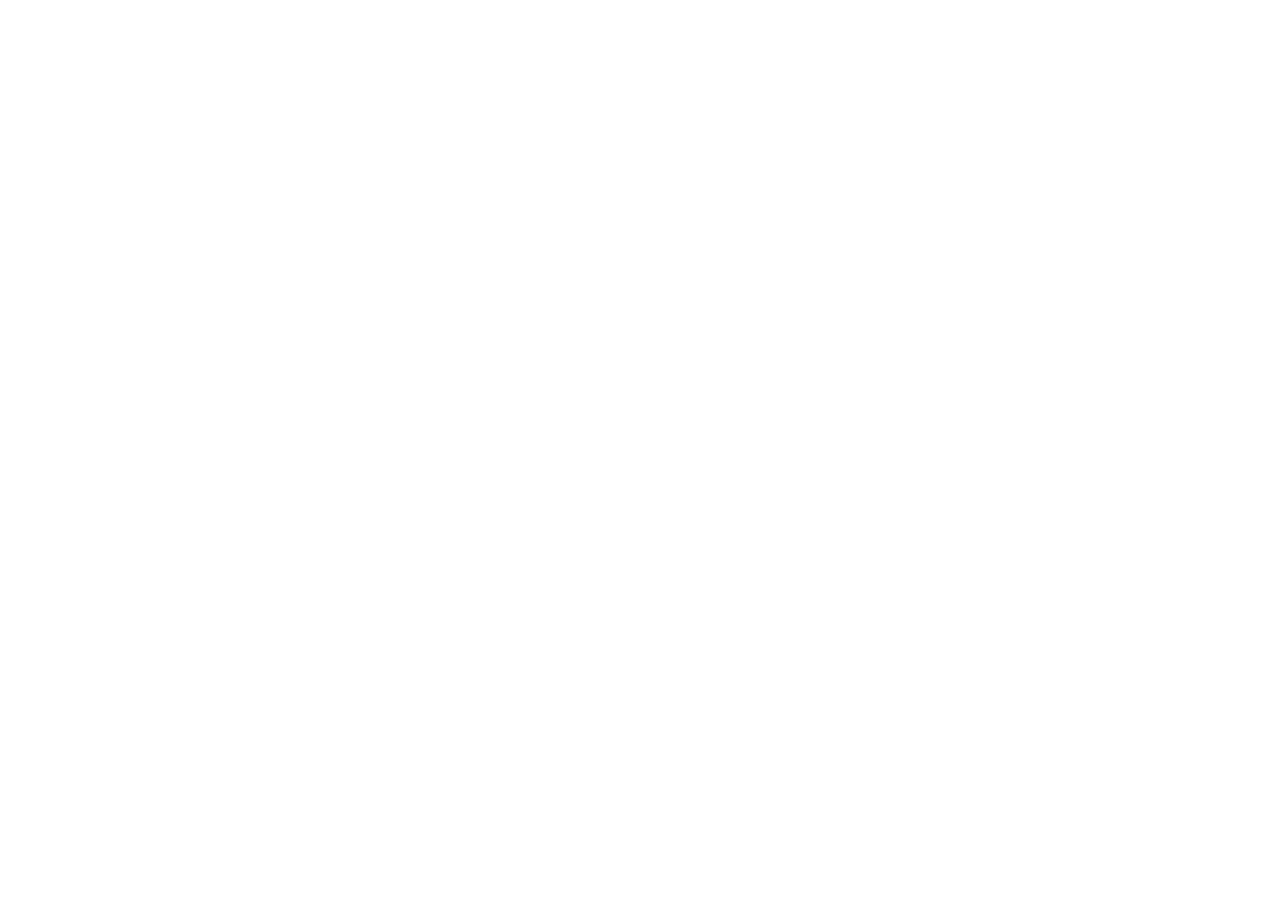
==== index.html @ 5870ba74 "initial commit" ====
<!DOCTYPE html>
<html lang="en">

<head>
  <meta charset="UTF-8">
  <meta name="viewport" content="width=device-width, initial-scale=1.0">
  <link rel="stylesheet" href="style.css">
  <script type="module" src="main.js"></script>
  <title>Document</title>
</head>

<body>

</body>

</html>
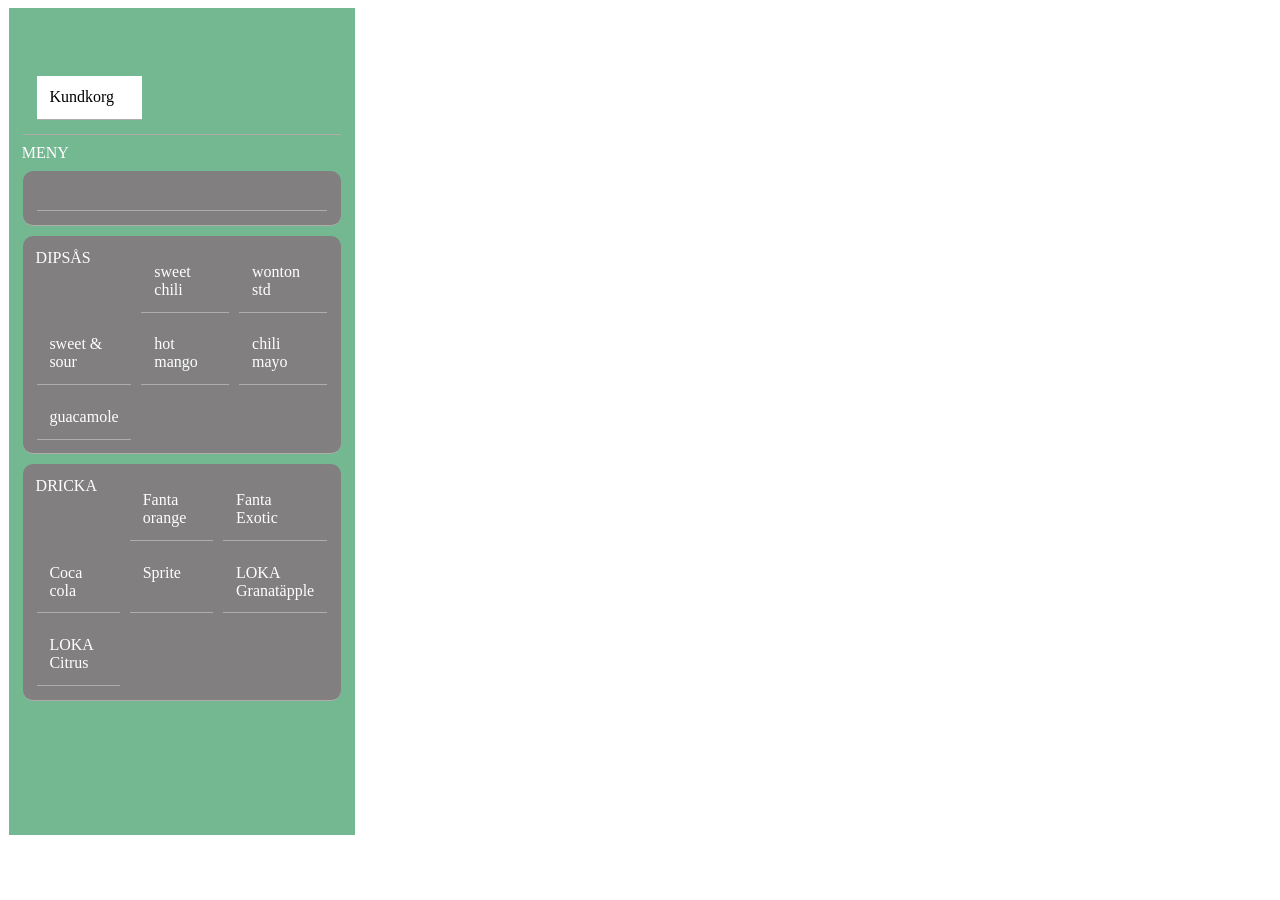
==== commit 60590962: "meny" ====
--- a/index.html
+++ b/index.html
@@ -4,12 +4,58 @@
 <head>
   <meta charset="UTF-8">
   <meta name="viewport" content="width=device-width, initial-scale=1.0">
-  <link rel="stylesheet" href="style.css">
-  <script type="module" src="main.js"></script>
+  <link rel="stylesheet" href="./style/style.css">
+  <script type="module" src="./index.html"></script>
   <title>Document</title>
 </head>
 
 <body>
+  <div class="menu">
+    <header>
+      <div>
+        <div class="shopping-cart">Kundkorg</div>
+      </div>
+    </header>
+
+    <!-- <input type="text" id="meny" placeholder="enter your item"> -->
+
+
+    MENY<!-- ordet meny och kundkorg, grön bakgrund -->
+    <div class="food-options">
+      <div class = "item-information"></div>
+    </div>
+
+    <div class="dip-options">DIPSÅS
+      <!-- använd grid, -->
+      <!-- grå bakgrund, vittext -->
+      <!-- lägg till sträckad linje, kostnad och ingredienser med små bokstäver -->
+      <div class="sweet-chili"> sweet chili</div>
+      <div class="wonton-std"> wonton std</div>
+      <div class="sweet-&-sour"> sweet & sour</div>
+      <div class="hot-mango"> hot mango</div>
+      <div class="chili-mayo"> chili mayo</div>
+      <div class="guacamole"> guacamole</div>
+    </div>
+
+    <div class="drinks">DRICKA
+      <!-- använd grid, -->
+      <!-- grå bakgrund, vittext -->
+      <!-- lägg till sträckad linje, kostnad och ingredienser med små bokstäver -->
+      <div class="fanta-orange"> Fanta orange</div>
+      <div class="fanta-exotic"> Fanta Exotic</div>
+      <div class="coca-cola"> Coca cola</div>
+      <div class="sprite"> Sprite</div>
+      <div class="loka-Granatäpple"> LOKA Granatäpple</div>
+      <div class="loka-citrus"> LOKA Citrus</div>
+    </div>
+
+
+    <!-- lägg till kundkorg på menysidan <button> addEventListener med click .js -->
+    <!-- vy 2 och 3 (kundvagn och beräknad väntetid skrivs helt i .js använd samma sätt med att göra div, p osv i .js) -->
+    <!--VY2!!  button addEventListener med click (take my money) i hoppar till din mat tillagas-->
+
+    <!-- UTSEENDE VY 2: -->
+    <!-- UTSEENDE VY 3: -->
 
 </body>
 
--- a/style/style.css
+++ b/style/style.css
@@ -0,0 +1,63 @@
+.menu {
+  display: grid;
+  align-content: center;
+  width: 20em;
+  height: 50em;
+  background-color: rgb(116, 184, 146);
+  border-bottom: 1px solid rgb(116, 184, 146);
+  color: white;
+  padding: 0.8em;
+  gap: 0.5em;
+}
+
+.shopping-cart {
+  display: flex;
+  width: 5em;
+  background-color: white;
+  color: black;
+}
+
+.food-options {
+  display: flex;
+  flex-direction: column;
+  justify-content: center;
+  border-bottom: 0.5px solid rgb(177, 172, 172);
+  background-color: rgb(129, 127, 127);
+  color: white;
+  border-radius: 10px;
+}
+
+*>p,
+div {
+  border-bottom: 1px solid rgb(177, 172, 172);
+  padding: 0.8em;
+  margin: 1px;
+}
+
+.dip-options {
+  display: grid;
+  grid-template-columns: repeat(3, 1fr);
+  border-bottom: 0.5px solid rgb(177, 172, 172);
+  background-color: rgb(129, 127, 127);
+  color: white;
+  border-radius: 10px;
+  padding: 0.8em;
+  gap: 0.5em;
+}
+
+.drinks {
+  display: grid;
+  grid-template-columns: repeat(3, 1fr);
+  border-bottom: 0.5px solid rgb(177, 172, 172);
+  background-color: rgb(129, 127, 127);
+  color: white;
+  margin-bottom: 5em;
+  border-radius: 10px;
+  padding: 0.8em;
+  gap: 0.5em;
+
+  *>div {
+    gap: 1em;
+  }
+
+}
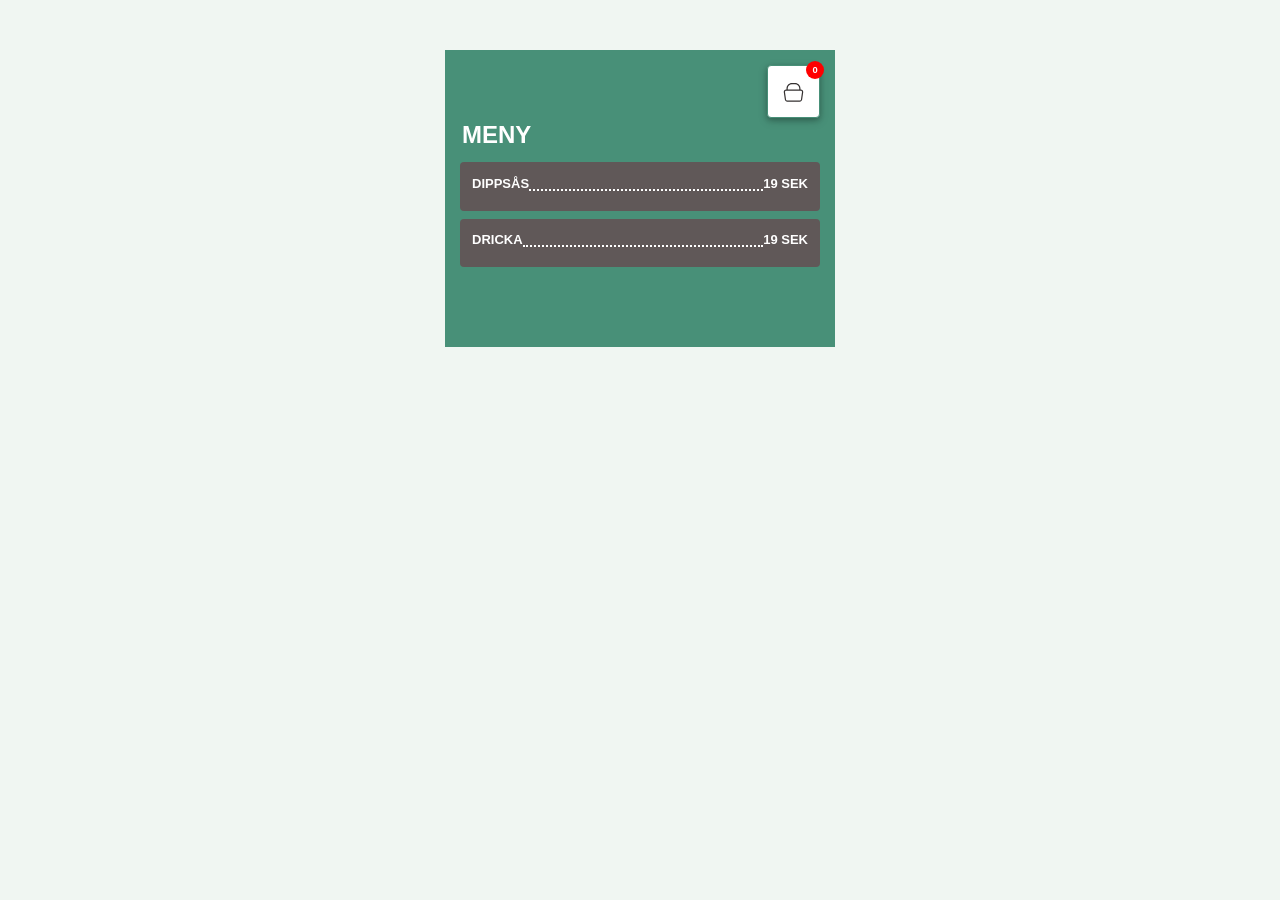
==== commit 4fd77aef: "style" ====
--- a/index.html
+++ b/index.html
@@ -4,59 +4,40 @@
 <head>
   <meta charset="UTF-8">
   <meta name="viewport" content="width=device-width, initial-scale=1.0">
-  <link rel="stylesheet" href="./style/style.css">
-  <script type="module" src="./index.html"></script>
-  <title>Document</title>
+  <link rel="stylesheet" href="./style/vy.1.menu.css">
+  <link rel="stylesheet" href="./style/vy.2.cart.css">
+  <link rel="stylesheet" href="./style/vy.3.eta.css">
+  <script type="module" src="./src/domMenu.js"></script>
+  <title>Yum yum give mi sum</title>
 </head>
 
 <body>
-  <div class="menu">
+  <div class="menuView">
     <header>
-      <div>
-        <div class="shopping-cart">Kundkorg</div>
+      <div class="cart-list">
+        <button class="cart"></button>
       </div>
     </header>
 
-    <!-- <input type="text" id="meny" placeholder="enter your item"> -->
+    <h1 class="title">MENY</h1>
 
-
-    MENY<!-- ordet meny och kundkorg, grön bakgrund -->
-    <div class="food-options">
-      <div class = "item-information"></div>
+    <div class="wonton-information">
     </div>
 
-    <div class="dip-options">DIPSÅS
-      <!-- använd grid, -->
-      <!-- grå bakgrund, vittext -->
-      <!-- lägg till sträckad linje, kostnad och ingredienser med små bokstäver -->
-      <div class="sweet-chili"> sweet chili</div>
-      <div class="wonton-std"> wonton std</div>
-      <div class="sweet-&-sour"> sweet & sour</div>
-      <div class="hot-mango"> hot mango</div>
-      <div class="chili-mayo"> chili mayo</div>
-      <div class="guacamole"> guacamole</div>
+    <div class="dipsauce-information">
+      <div class="dip-text">DIPPSÅS
+        <div class="dipsauce-row"></div>
+        <div class="dipsauce-price">19 SEK</div>
+      </div>
     </div>
 
-    <div class="drinks">DRICKA
-      <!-- använd grid, -->
-      <!-- grå bakgrund, vittext -->
-      <!-- lägg till sträckad linje, kostnad och ingredienser med små bokstäver -->
-      <div class="fanta-orange"> Fanta orange</div>
-      <div class="fanta-exotic"> Fanta Exotic</div>
-      <div class="coca-cola"> Coca cola</div>
-      <div class="sprite"> Sprite</div>
-      <div class="loka-Granatäpple"> LOKA Granatäpple</div>
-      <div class="loka-citrus"> LOKA Citrus</div>
+    <div class="drink-information">
+      <div class="drink-text">DRICKA
+        <div class="drink-row"></div>
+        <div class="drink-price">19 SEK</div>
+      </div>
     </div>
-
-
-    <!-- lägg till kundkorg på menysidan <button> addEventListener med click .js -->
-    <!-- vy 2 och 3 (kundvagn och beräknad väntetid skrivs helt i .js använd samma sätt med att göra div, p osv i .js) -->
-    <!--VY2!!  button addEventListener med click (take my money) i hoppar till din mat tillagas-->
-
-    <!-- UTSEENDE VY 2: -->
-    <!-- UTSEENDE VY 3: -->
-
+  </div>
 </body>
 
 </html>
--- a/style/vy.1.menu.css
+++ b/style/vy.1.menu.css
@@ -0,0 +1,201 @@
+.menuView {
+  display: flex;
+  flex-direction: column;
+  box-sizing: border-box;
+  font-family: 'Nunito Sans', sans-serif;
+  font-weight: bold;
+  background-color: #489078;
+  color: white;
+  max-width: 100%;
+  padding: 15px;
+  padding-bottom: 5em;
+  overflow: hidden;
+}
+
+.cart img {
+  width: 98%;
+  height: 98%;
+  object-fit: contain;
+}
+
+.cart-list {
+  display: flex;
+  justify-content: end;
+}
+
+.title {
+  font-size: x-large;
+  margin-left: 2px;
+  margin-top: 3px;
+  margin-bottom: 5px;
+}
+
+.cart {
+  display: flex;
+  justify-content: center;
+  align-items: center;
+  box-shadow: 0 2px 5px 0 rgba(0, 0, 0, 0.2), 0 3px 10px 0 rgba(0, 0, 0, 0.19);
+  background-color: white;
+  border: 1px solid #489078;
+  border-radius: 4px;
+  width: 4em;
+  height: 4em;
+}
+
+.wonton-wrapper {
+  display: flex;
+  flex-direction: row;
+  flex-wrap: wrap;
+  background-color: #605858;
+  border-right: 1px solid #605858;
+  border-bottom: 0.2px solid #605858;
+  width: 100%;
+  padding-bottom: 1em;
+  padding-left: 8px;
+  padding-right: 10px;
+  gap: 5px;
+
+  &:first-child {
+    border-top-left-radius: 4px;
+    border-top-right-radius: 4px;
+  }
+
+  &:last-child {
+    border-bottom-left-radius: 4px;
+    border-bottom-right-radius: 4px;
+  }
+
+  &:hover {
+    cursor: pointer;
+    background-color: #353131;
+  }
+}
+
+.wonton-item {
+  text-transform: uppercase;
+  text-align: left;
+  font-size: medium;
+  font-weight: bold;
+  color: white;
+  padding-top: 1em;
+}
+
+.wonton-row,
+.dipsauce-row,
+.drink-row {
+  display: flex;
+  flex-grow: 2;
+  align-self: end;
+  background-color: #605858;
+  color: white;
+  border-bottom: 2px dotted white;
+  width: 50%;
+  padding: 0em;
+  padding-right: 1px;
+}
+
+.wonton-price {
+  text-align: left;
+  text-transform: uppercase;
+  font-size: small;
+  font-weight: bold;
+  color: white;
+  padding-top: 1em;
+}
+
+.wonton-ingredients {
+  display: flex;
+  text-align: left;
+  font-size: small;
+  color: white;
+  padding: 0.8em;
+  padding-bottom: 1px;
+  padding-left: 1.5px;
+  padding-right: 1.5px;
+}
+
+.wonton-information {
+  box-sizing: border-box;
+  background-color: #489078;
+  color: white;
+}
+
+.dipsauce-wrapper,
+.drink-wrapper {
+  box-sizing: border-box;
+  font-size: x-small;
+  background-color: #837b7b;
+  color: white;
+  border: #837b7b;
+  border-radius: 3px;
+  margin: 5px;
+  padding-right: 10px;
+
+  &:hover {
+    cursor: pointer;
+    background-color: #353131;
+  }
+}
+
+.dip-text,
+.drink-text {
+  display: flex;
+  flex-direction: row;
+  text-transform: uppercase;
+  text-align: left;
+  font-size: small;
+  font-weight: bold;
+  background-color: #605858;
+  color: white;
+  margin-bottom: 1em;
+  padding-top: 0.5em;
+  padding-left: 5px;
+  padding-right: 5px;
+}
+
+.dipsauce-information,
+.drink-information {
+  background-color: #605858;
+  border-radius: 4px;
+  margin-top: 8px;
+  padding: 7px;
+  gap: 5em;
+}
+
+.dipsauce-information {
+  text-transform: lowercase;
+}
+
+.dipSauce,
+.drink-item {
+  color: white;
+}
+
+.dipsauce-price,
+.drink-price {
+  font-size: small;
+  background-color: #605858;
+  color: white;
+}
+
+.dipSauce,
+.drink {
+  font-size: 10px;
+  font-weight: bold;
+  margin: 8px;
+}
+
+@media (min-width: 391px) {
+  .menuView {
+    width: 700px;
+    margin: 50px auto 0 auto;
+  }
+}
+
+@media (min-width: 390px) {
+  body {
+    background-color: #f0f6f2;
+    width: 390px;
+    margin: 0 auto;
+  }
+}
--- a/style/vy.2.cart.css
+++ b/style/vy.2.cart.css
@@ -0,0 +1,192 @@
+.overlay {
+  display: none;
+  justify-content: center;
+  align-items: center;
+  position: fixed;
+  z-index: 1000;
+  top: 0;
+  left: 0;
+  background-color: #f0f6f2;
+  width: 100vw;
+  height: 100vh;
+}
+
+.overlay.active {
+  display: flex;
+}
+
+body.overlay-active .wonton-information,
+body.overlay-active .dipsauce-information,
+body.overlay-active .drink-information {
+  display: none;
+}
+
+.overlay-content {
+  display: flex;
+  flex-direction: column;
+  justify-content: center;
+  font-family: 'Nunito Sans', sans-serif;
+  background-color: rgb(240, 234, 234);
+  width: 90%;
+  max-width: 390px;
+  max-height: 90vh;
+  border: 1px;
+  padding: 10px;
+  padding-bottom: 5em;
+  box-sizing: border-box;
+  overflow-y: auto;
+  box-shadow: 0 2px 5px rgba(0, 0, 0, .2),
+    0 3px 10px rgba(0, 0, 0, .19); 
+    position: relative;
+}
+
+.overlay-cart-image {
+  position: sticky;
+  top: 0;           
+  align-self: flex-end; 
+  width: 4em;
+  height: 4em;
+  object-fit: contain;
+  z-index: 10;
+  margin-bottom: 10px; 
+}
+
+.overlay-back-button {
+  background-color: #605858;
+  color: rgb(250, 248, 248);
+  border: none;
+  margin-top: 1em;
+  padding: 3px;
+  cursor: pointer;
+}
+
+.overlay-back-button:hover {
+  background-color: #3b7662;
+}
+
+.overlay-pay-button {
+  background-color: #343534;
+  color: rgb(250, 248, 248);
+  height: 3em;
+  margin-top: 1em;
+}
+
+.cart {
+  display: flex;
+  justify-content: center;
+  position: relative;
+  align-items: center;
+}
+
+.cart-counter {
+  display: flex;
+  justify-content: center;
+  align-items: center;
+  position: absolute;
+  font-size: 0.7em;
+  font-weight: bold;
+  top: -5px;
+  right: -5px;
+  background: red;
+  color: white;
+  border-radius: 50%;
+  width: 18px;
+  height: 18px;
+
+}
+
+.cart-display .name-price-row {
+  border-top: none;
+}
+
+.cart-item-name {
+  font-weight: bold;
+}
+
+.name-price-row {
+  display: flex;
+  justify-content: space-between;
+  border-top: 1px dotted gray;
+  padding-bottom: 10px;
+}
+
+.cart-item-price {
+  font-weight: bold;
+  margin-left: 10px;
+}
+
+.item-amount {
+  text-align: center;
+  font-weight: bold;
+  font-size: 10px;
+  color: #343534;
+  width: 16px;
+}
+
+.cart-display .cart-wrapper:not(:last-child) .button-row {
+  border-bottom: 1px solid gray;
+}
+
+.button-row {
+  padding-bottom: 10px;
+}
+
+.button-row button {
+  background-color: #cac4c4;
+  border-radius: 50%;
+  border: none;
+  cursor: pointer;
+  font-size: 16px;
+  width: 20px;
+  height: 20px;
+}
+
+.overlay-total {
+  display: grid;
+  grid-template-columns: 1fr auto;
+  align-items: center;
+  font-weight: bold;
+  font-size: small;
+  background-color: rgb(196, 192, 192);
+  height: 3em;
+  padding-left: 1em;
+  padding-right: 1em;
+  gap: 10px;
+}
+
+.overlay-total .block1 {
+  display: flex;
+  flex-direction: column;
+  justify-content: center;
+}
+
+.overlay-total .block1 .titel {
+  font-weight: bold;
+}
+
+.overlay-total .block1 .subtitel {
+  font-weight: normal;
+  font-size: 0.8em;
+
+}
+
+.overlay-total .block2 {
+  display: flex;
+  justify-content: center;
+  align-items: center;
+  font-weight: bold;
+  font-size: 20px;
+}
+
+.cart-wrapper {
+  padding: 5px;
+}
+
+@media (max-width: 390px) {
+  .overlay-content {
+    width: 100vw;
+    height: 100vh;
+    max-height: 100vh;
+    border-radius: 0;
+  }
+}
--- a/style/vy.3.eta.css
+++ b/style/vy.3.eta.css
@@ -0,0 +1,88 @@
+.eta-overlay {
+  justify-content: center;
+  align-items: center; 
+  position: fixed;
+  z-index: 1000;
+  top: 0;
+  left: 0;
+  background-color: #f0f6f2;
+  width: 100vw;
+  height: 100vh;
+
+}
+
+.eta-overlay-content {
+  display: flex;
+  flex-direction: column;
+  align-items: center;
+  background-color: #605858;
+  color: white;
+  width: 100%;
+  max-width: 390px;
+  height: auto;
+  min-height: 0;
+  box-sizing: border-box;
+  overflow: visible;
+  padding: 15px;
+  padding-bottom: calc(5em + 15px);  
+}
+
+.eta-overlay h2.eta-title {
+  display: flex;
+  flex-direction: column;
+  align-content: center;
+  font-size: 22px;
+  font-weight: 700;
+  letter-spacing: 0.5px;
+  margin-bottom: 12px;
+  font-family: "Oswald", sans-serif;
+}
+
+h2 {
+  font-weight: bold;
+  font-size: x-large;
+}
+
+.eta-overlay h2.eta-title::after {
+  content: 'TILLAGAS!';
+  font-size: 20px;
+  text-align: center;
+  font-family: "Oswald", sans-serif;
+}
+
+.eta-overlay p {
+  font-size: 20px;
+  font-weight: 500;
+  margin-top: 5px;
+}
+
+.eta-new-order-button {
+  background-color: #343534;
+  color: white;
+  text-transform: uppercase;
+  font-size: 1.2em;
+  padding: 1em;
+  cursor: pointer;
+}
+
+.eta-overlay p:not(.eta-order-id) {
+  font-size: 15px;
+  font-weight: 500;
+  margin-top: 5px;
+}
+
+
+@media (min-width: 700px) {
+  .eta-overlay-content {
+    width: 700px;
+    margin: 50px auto 0 auto;
+  }
+}
+
+@media (min-width: 391px) {
+  body {
+    background-color: #f0f6f2;
+    width: 390px;
+    margin: 0 auto;
+  }
+}
